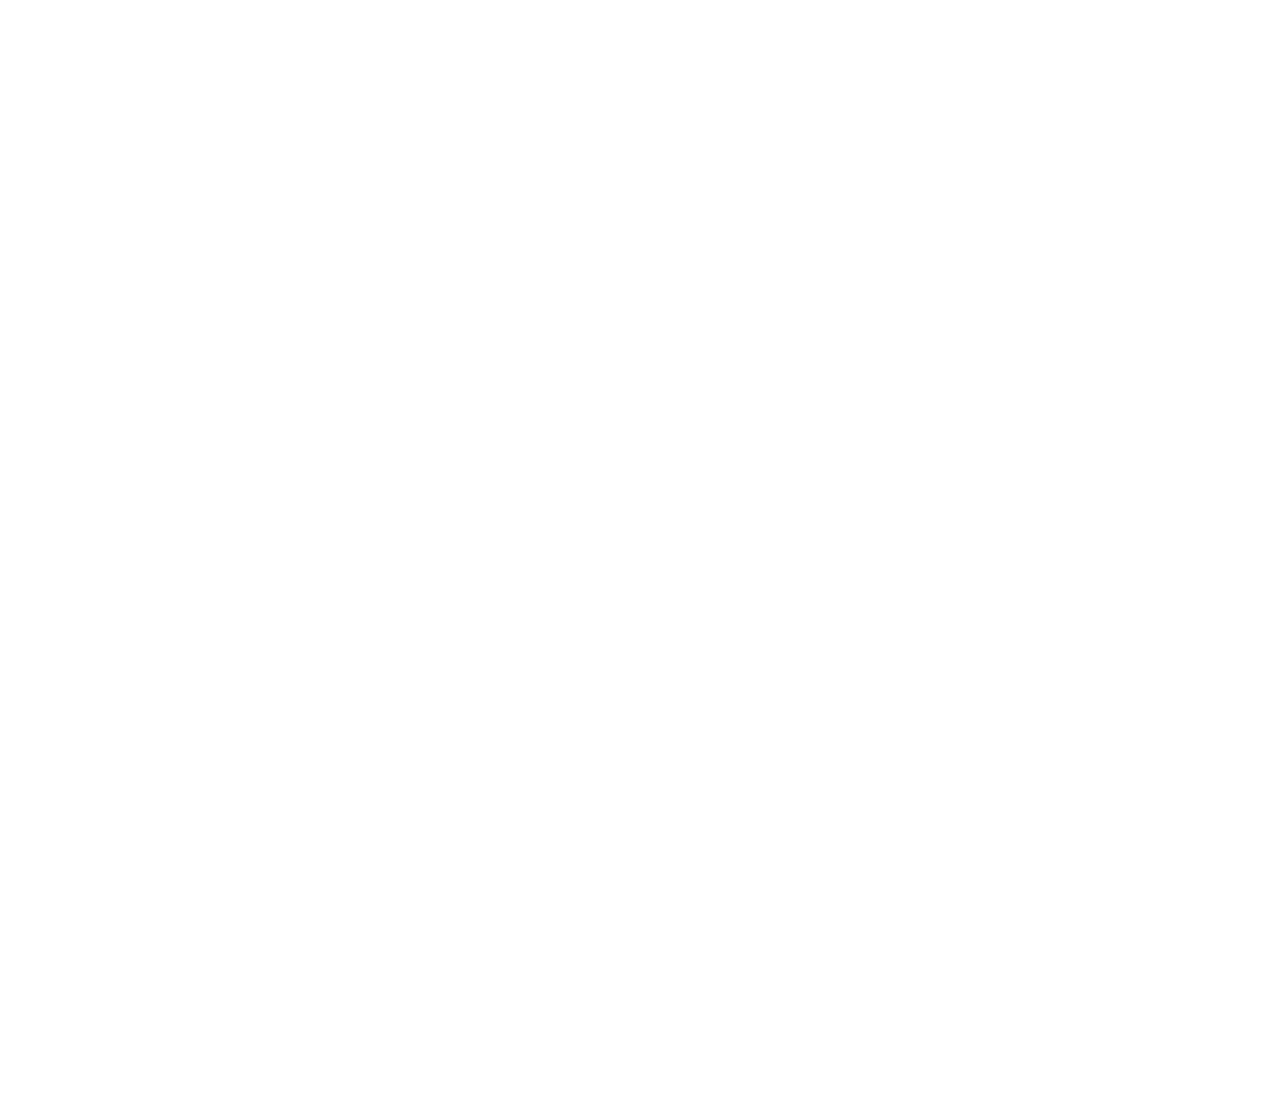
==== Panorama.html @ 35748795 "Panorama" ====
<!DOCTYPE HTML>
<html>
<head>
    <meta charset="utf-8">
    <meta name="viewport" content="width=device-width, initial-scale=1.0">
    <title>A simple example</title>
    <link rel="stylesheet" href="https://cdn.jsdelivr.net/npm/pannellum@2.5.6/build/pannellum.css"/>
    <script type="text/javascript" src="https://cdn.jsdelivr.net/npm/pannellum@2.5.6/build/pannellum.js"></script>
    <style>
    #panorama {
        width: 1920px;
        height: 1080px;
    }
    </style>
</head>
<body>

<div id="panorama"></div>
<script>
pannellum.viewer('panorama', {
    "type": "equirectangular",
    "panorama": "/img/Panorama/Gartengasse1.jpg"
});
</script>

</body>
</html>
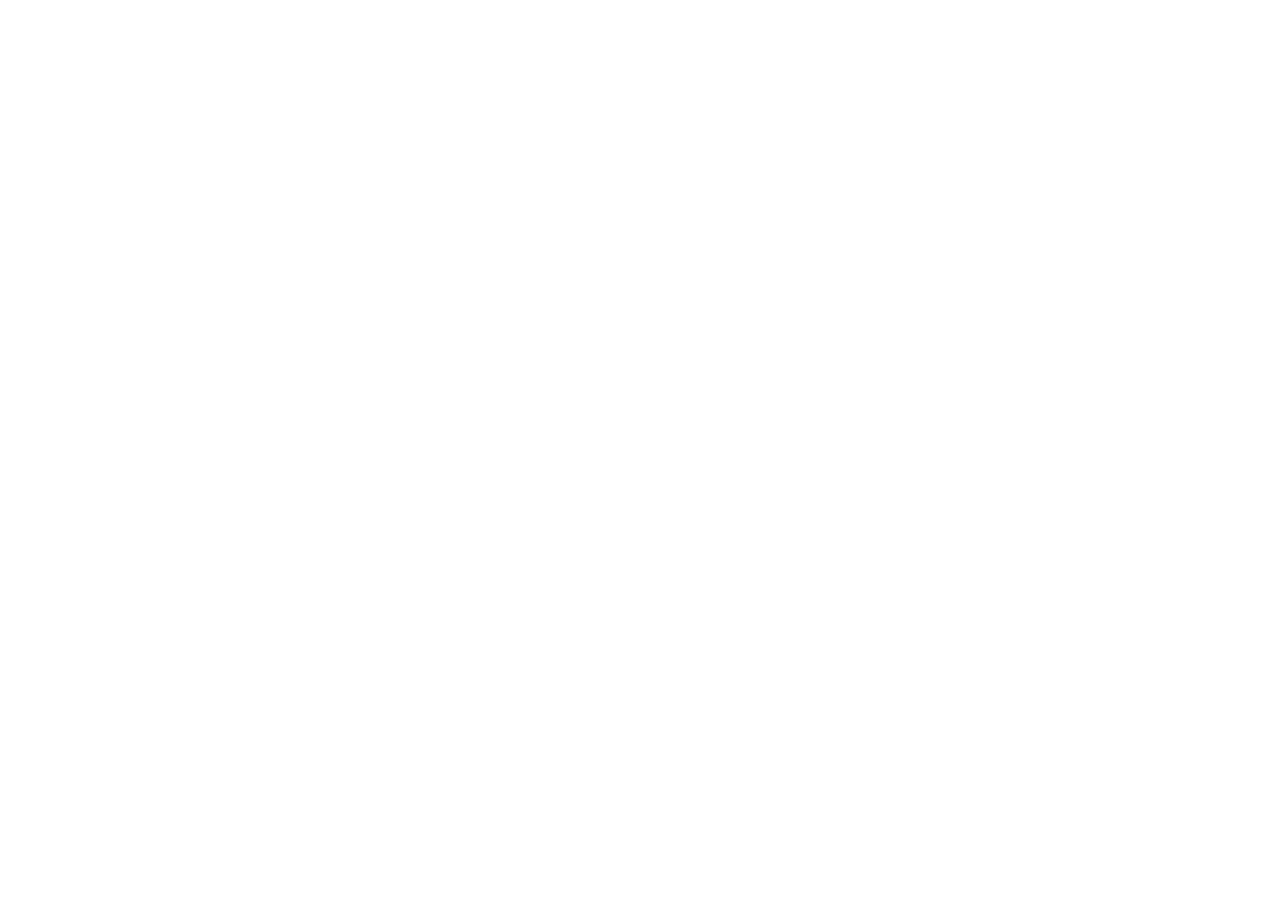
==== commit cc66517d: "Panorama 2" ====
--- a/Panorama.html
+++ b/Panorama.html
@@ -3,13 +3,13 @@
 <head>
     <meta charset="utf-8">
     <meta name="viewport" content="width=device-width, initial-scale=1.0">
-    <title>A simple example</title>
+    <title>Panorama - Mario Dittrich</title>
     <link rel="stylesheet" href="https://cdn.jsdelivr.net/npm/pannellum@2.5.6/build/pannellum.css"/>
     <script type="text/javascript" src="https://cdn.jsdelivr.net/npm/pannellum@2.5.6/build/pannellum.js"></script>
     <style>
     #panorama {
-        width: 1920px;
-        height: 1080px;
+        width: 100%;
+        height: 100%;
     }
     </style>
 </head>
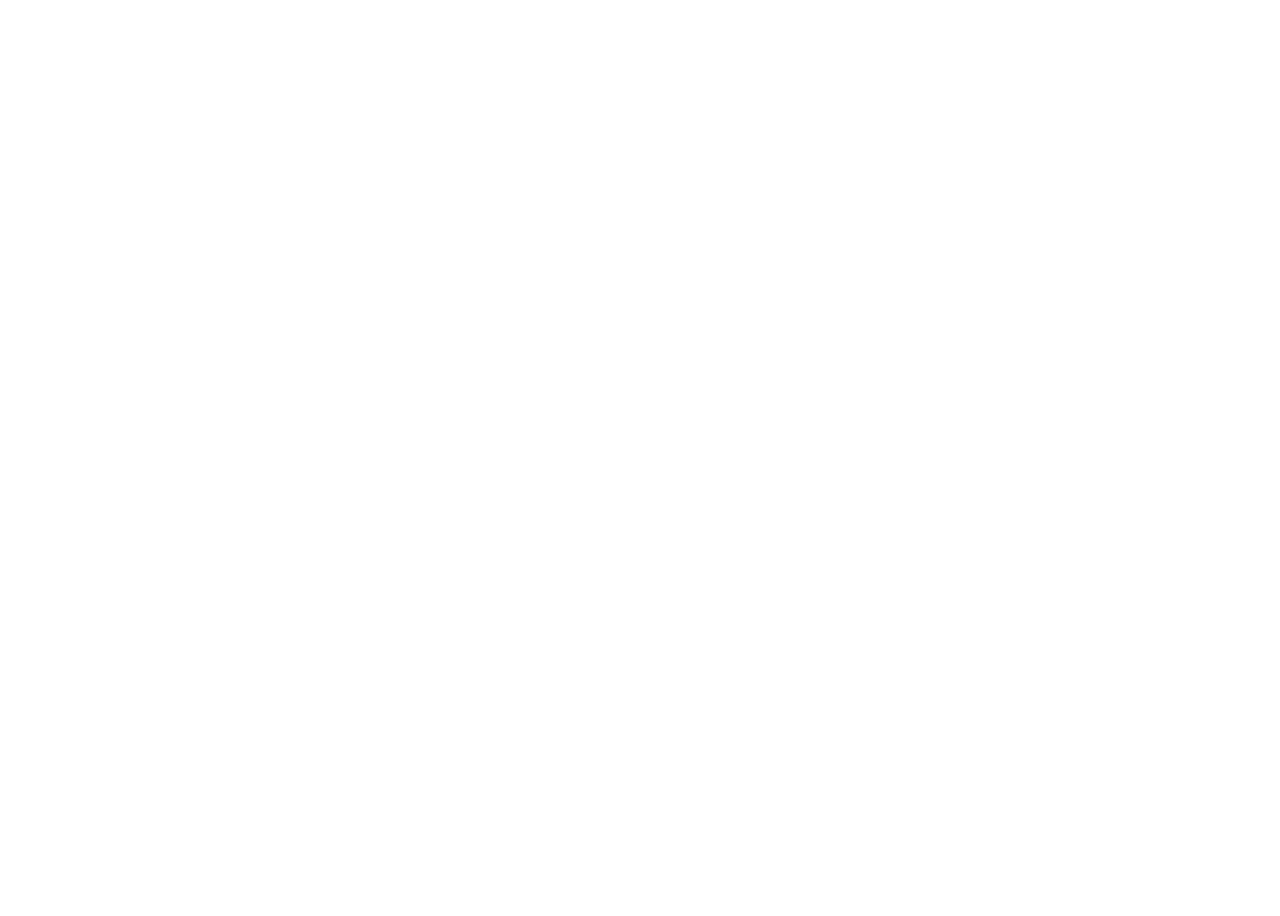
==== commit 6943006e: "Add files via upload" ====
--- a/Panorama.html
+++ b/Panorama.html
@@ -1,29 +1,31 @@
-<!DOCTYPE HTML>
-<html>
-<head>
-    <meta charset="utf-8">
-    <meta name="viewport" content="width=device-width, initial-scale=1.0">
-    <title>Panorama - Mario Dittrich</title>
-    <link rel="stylesheet" href="https://cdn.jsdelivr.net/npm/pannellum@2.5.6/build/pannellum.css"/>
-    <script type="text/javascript" src="https://cdn.jsdelivr.net/npm/pannellum@2.5.6/build/pannellum.js"></script>
-    <style>
-    #panorama {
-        width: 100%;
-        height: 100%;
-    }
-    </style>
-</head>
-<body>
-
-<div id="panorama"></div>
-<script>
-pannellum.viewer('panorama', {
-    "type": "equirectangular",
-    "panorama": "/img/Panorama/Gartengasse1.jpg"
-});
-</script>
-
-</body>
-</html>
-
-
+<!DOCTYPE HTML>
+<html>
+<head>
+    <meta charset="utf-8">
+    <meta name="viewport" content="width=device-width, initial-scale=1.0">
+    <title>Panorama - Mario Dittrich</title>
+    <link rel="stylesheet" href="https://cdn.jsdelivr.net/npm/pannellum@2.5.6/build/pannellum.css"/>
+    <script type="text/javascript" src="https://cdn.jsdelivr.net/npm/pannellum@2.5.6/build/pannellum.js"></script>
+    <style>
+    #panorama {
+        width: 100vw;
+        height: 100vh;
+        margin: 0;
+        overflow: hidden;
+    }
+    </style>
+</head>
+<body>
+
+<div id="panorama"></div>
+<script>
+pannellum.viewer('panorama', {
+    "type": "equirectangular",
+    "panorama": "/img/Panorama/Gartengasse1.jpg"
+});
+</script>
+
+</body>
+</html>
+
+
